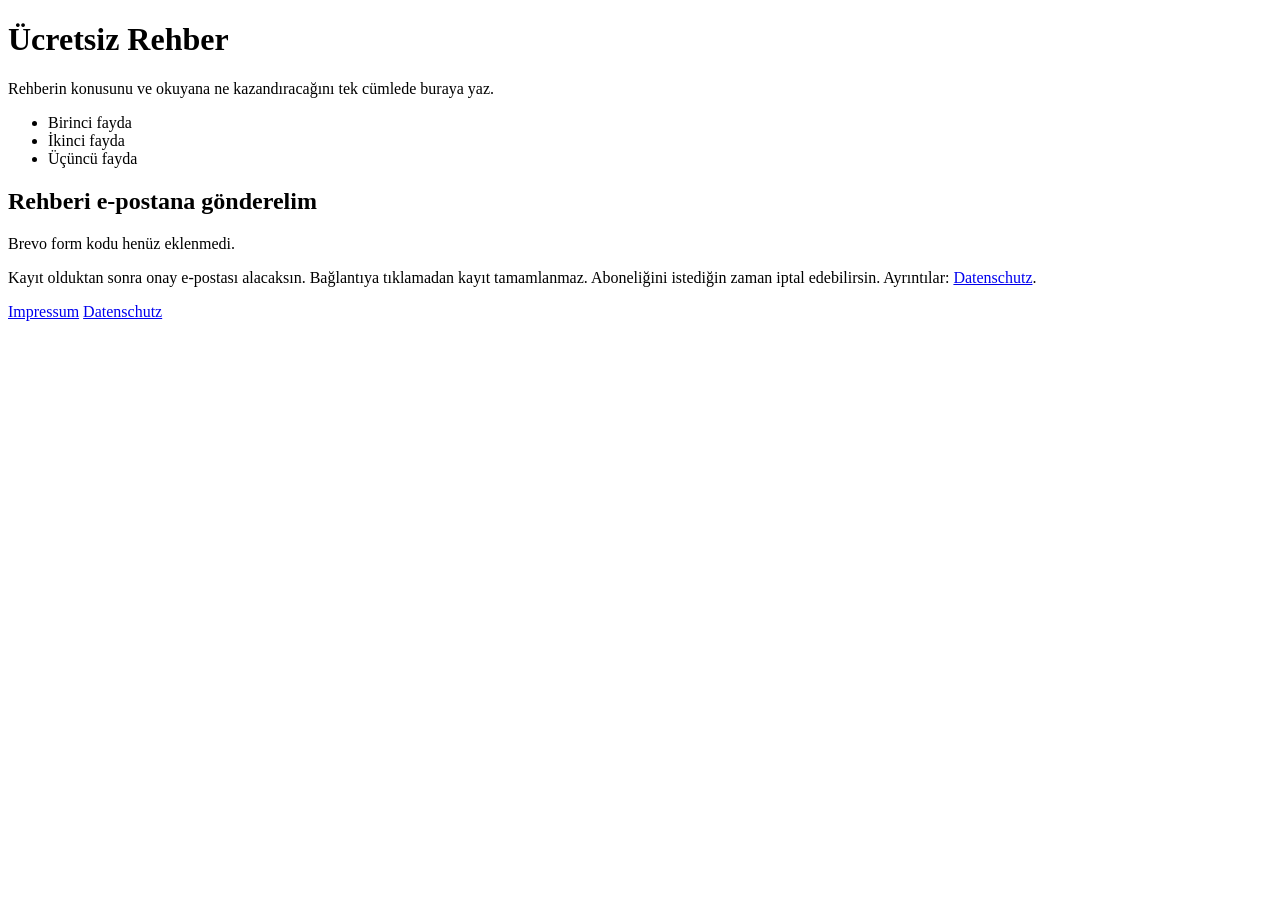
==== site/index.html @ c8727dfc "Add static landing page for Cloudflare Pages Free guide signup page with Brevo form slot, Impressum " ====
<!doctype html>
<html lang="tr">
<head>
<meta charset="utf-8">
<meta name="viewport" content="width=device-width, initial-scale=1">
<title>Ücretsiz Rehber</title>
<meta name="description" content="Ücretsiz rehberi e-posta adresine gönderelim.">
<link rel="stylesheet" href="/style.css">
</head>
<body>
<main class="wrap">
  <!-- DÜZENLE: Rehberin başlığı ve kısa açıklaması -->
  <h1>Ücretsiz Rehber</h1>
  <p class="lead">Rehberin konusunu ve okuyana ne kazandıracağını tek cümlede buraya yaz.</p>

  <!-- DÜZENLE: Rehberde neler var? 3 madde yeterli -->
  <ul class="benefits">
    <li>Birinci fayda</li>
    <li>İkinci fayda</li>
    <li>Üçüncü fayda</li>
  </ul>

  <section class="card" id="kayit">
    <h2>Rehberi e-postana gönderelim</h2>
    <!-- BREVO FORMU: Brevo > Formulare > Teilen > Einbetten > HTML-Code
         kodunu bu yorumun altına, placeholder div'in yerine yapıştır. -->
    <div class="placeholder">Brevo form kodu henüz eklenmedi.</div>
    <p class="consent">Kayıt olduktan sonra onay e-postası alacaksın. Bağlantıya tıklamadan kayıt tamamlanmaz. Aboneliğini istediğin zaman iptal edebilirsin. Ayrıntılar: <a href="/datenschutz.html">Datenschutz</a>.</p>
  </section>

  <footer>
    <a href="/impressum.html">Impressum</a>
    <a href="/datenschutz.html">Datenschutz</a>
  </footer>
</main>
</body>
</html>
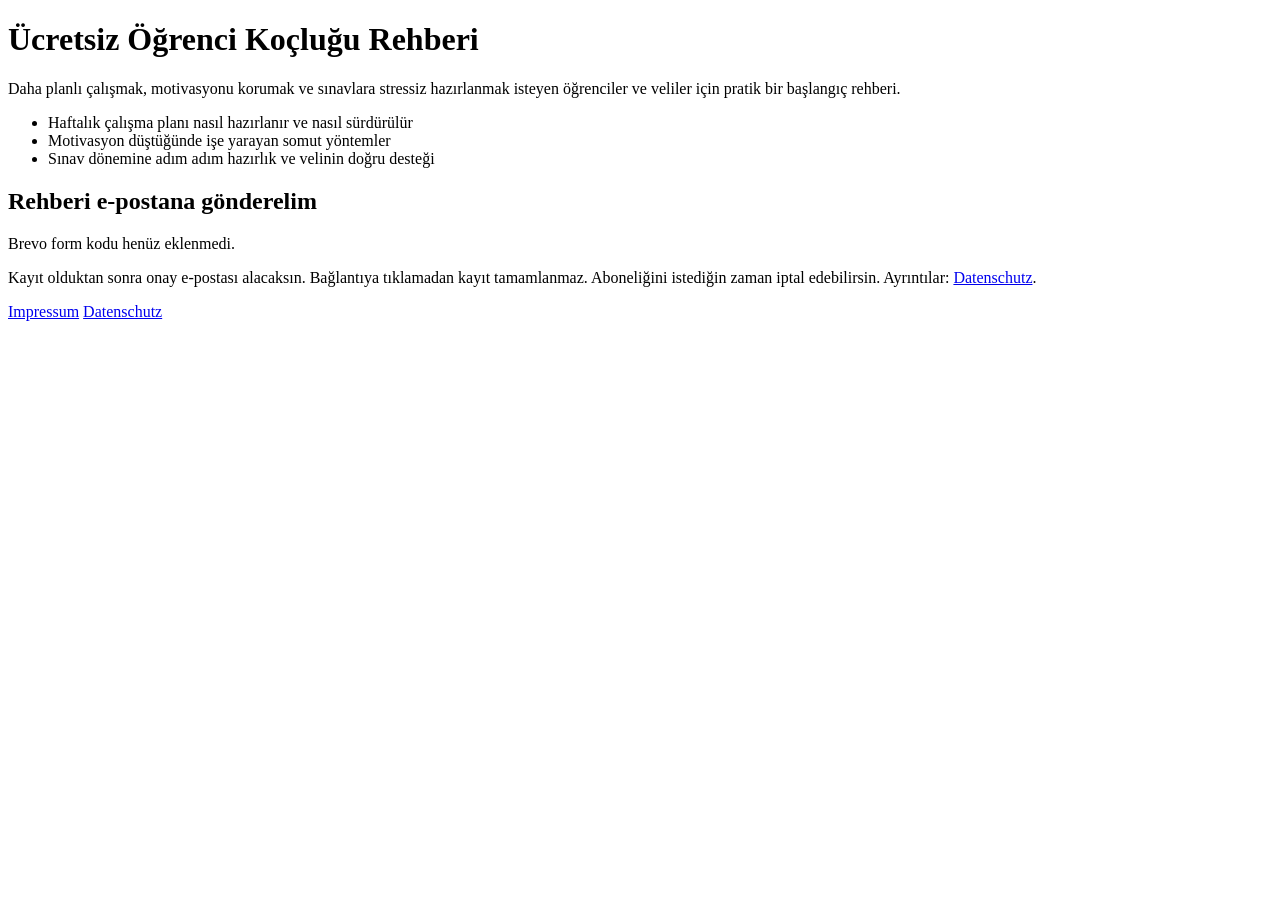
==== commit 23c0ecf7: "Fill in guide topic and Impressum details Co-Authored-By: Claude Opus 5.5 <noreply@anthropic.com> Cl" ====
--- a/site/index.html
+++ b/site/index.html
@@ -3,21 +3,20 @@
 <head>
 <meta charset="utf-8">
 <meta name="viewport" content="width=device-width, initial-scale=1">
-<title>Ücretsiz Rehber</title>
-<meta name="description" content="Ücretsiz rehberi e-posta adresine gönderelim.">
+<title>Ücretsiz Öğrenci Koçluğu Rehberi</title>
+<meta name="description" content="Ücretsiz öğrenci koçluğu rehberi: planlı çalışma, motivasyon ve sınav hazırlığı için pratik adımlar.">
 <link rel="stylesheet" href="/style.css">
 </head>
 <body>
 <main class="wrap">
-  <!-- DÜZENLE: Rehberin başlığı ve kısa açıklaması -->
-  <h1>Ücretsiz Rehber</h1>
-  <p class="lead">Rehberin konusunu ve okuyana ne kazandıracağını tek cümlede buraya yaz.</p>
+  <h1>Ücretsiz Öğrenci Koçluğu Rehberi</h1>
+  <p class="lead">Daha planlı çalışmak, motivasyonu korumak ve sınavlara stressiz hazırlanmak isteyen öğrenciler ve veliler için pratik bir başlangıç rehberi.</p>
 
-  <!-- DÜZENLE: Rehberde neler var? 3 madde yeterli -->
+  <!-- DÜZENLE: Maddeler rehberin gerçek içeriğiyle birebir örtüşmeli -->
   <ul class="benefits">
-    <li>Birinci fayda</li>
-    <li>İkinci fayda</li>
-    <li>Üçüncü fayda</li>
+    <li>Haftalık çalışma planı nasıl hazırlanır ve nasıl sürdürülür</li>
+    <li>Motivasyon düştüğünde işe yarayan somut yöntemler</li>
+    <li>Sınav dönemine adım adım hazırlık ve velinin doğru desteği</li>
   </ul>
 
   <section class="card" id="kayit">
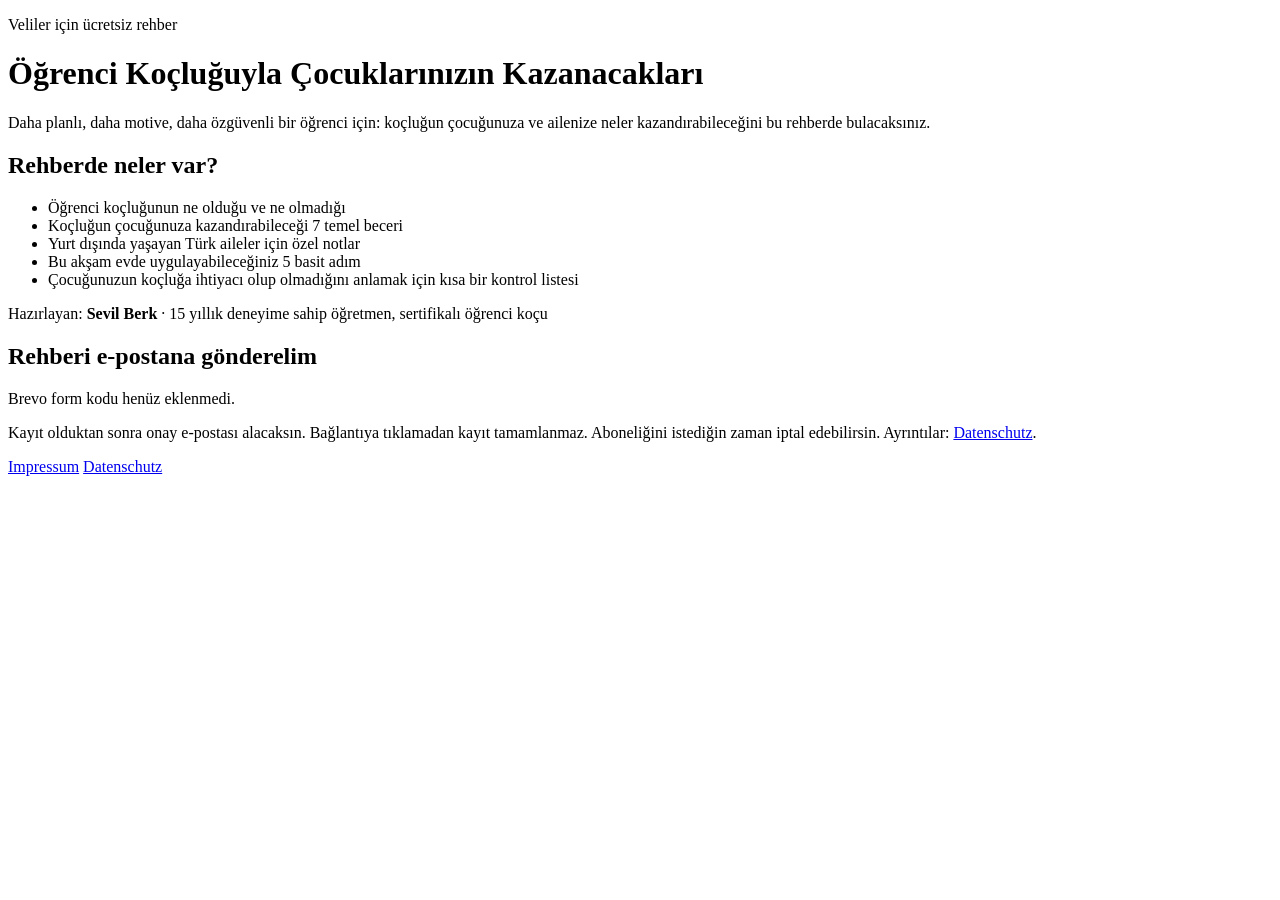
==== commit 9d4568eb: "Align landing copy with the parent-focused guide PDF Co-Authored-By: Claude Opus 5.5 <noreply@anthro" ====
--- a/site/index.html
+++ b/site/index.html
@@ -4,20 +4,24 @@
 <meta charset="utf-8">
 <meta name="viewport" content="width=device-width, initial-scale=1">
 <title>Ücretsiz Öğrenci Koçluğu Rehberi</title>
-<meta name="description" content="Ücretsiz öğrenci koçluğu rehberi: planlı çalışma, motivasyon ve sınav hazırlığı için pratik adımlar.">
+<meta name="description" content="Veliler için ücretsiz rehber: öğrenci koçluğunun çocuğunuza kazandıracağı 7 beceri ve bu akşam evde uygulayabileceğiniz 5 adım.">
 <link rel="stylesheet" href="/style.css">
 </head>
 <body>
 <main class="wrap">
-  <h1>Ücretsiz Öğrenci Koçluğu Rehberi</h1>
-  <p class="lead">Daha planlı çalışmak, motivasyonu korumak ve sınavlara stressiz hazırlanmak isteyen öğrenciler ve veliler için pratik bir başlangıç rehberi.</p>
+  <p class="eyebrow">Veliler için ücretsiz rehber</p>
+  <h1>Öğrenci Koçluğuyla Çocuklarınızın Kazanacakları</h1>
+  <p class="lead">Daha planlı, daha motive, daha özgüvenli bir öğrenci için: koçluğun çocuğunuza ve ailenize neler kazandırabileceğini bu rehberde bulacaksınız.</p>
 
-  <!-- DÜZENLE: Maddeler rehberin gerçek içeriğiyle birebir örtüşmeli -->
+  <h2>Rehberde neler var?</h2>
   <ul class="benefits">
-    <li>Haftalık çalışma planı nasıl hazırlanır ve nasıl sürdürülür</li>
-    <li>Motivasyon düştüğünde işe yarayan somut yöntemler</li>
-    <li>Sınav dönemine adım adım hazırlık ve velinin doğru desteği</li>
+    <li>Öğrenci koçluğunun ne olduğu ve ne olmadığı</li>
+    <li>Koçluğun çocuğunuza kazandırabileceği 7 temel beceri</li>
+    <li>Yurt dışında yaşayan Türk aileler için özel notlar</li>
+    <li>Bu akşam evde uygulayabileceğiniz 5 basit adım</li>
+    <li>Çocuğunuzun koçluğa ihtiyacı olup olmadığını anlamak için kısa bir kontrol listesi</li>
   </ul>
+  <p class="author">Hazırlayan: <strong>Sevil Berk</strong> · 15 yıllık deneyime sahip öğretmen, sertifikalı öğrenci koçu</p>
 
   <section class="card" id="kayit">
     <h2>Rehberi e-postana gönderelim</h2>
